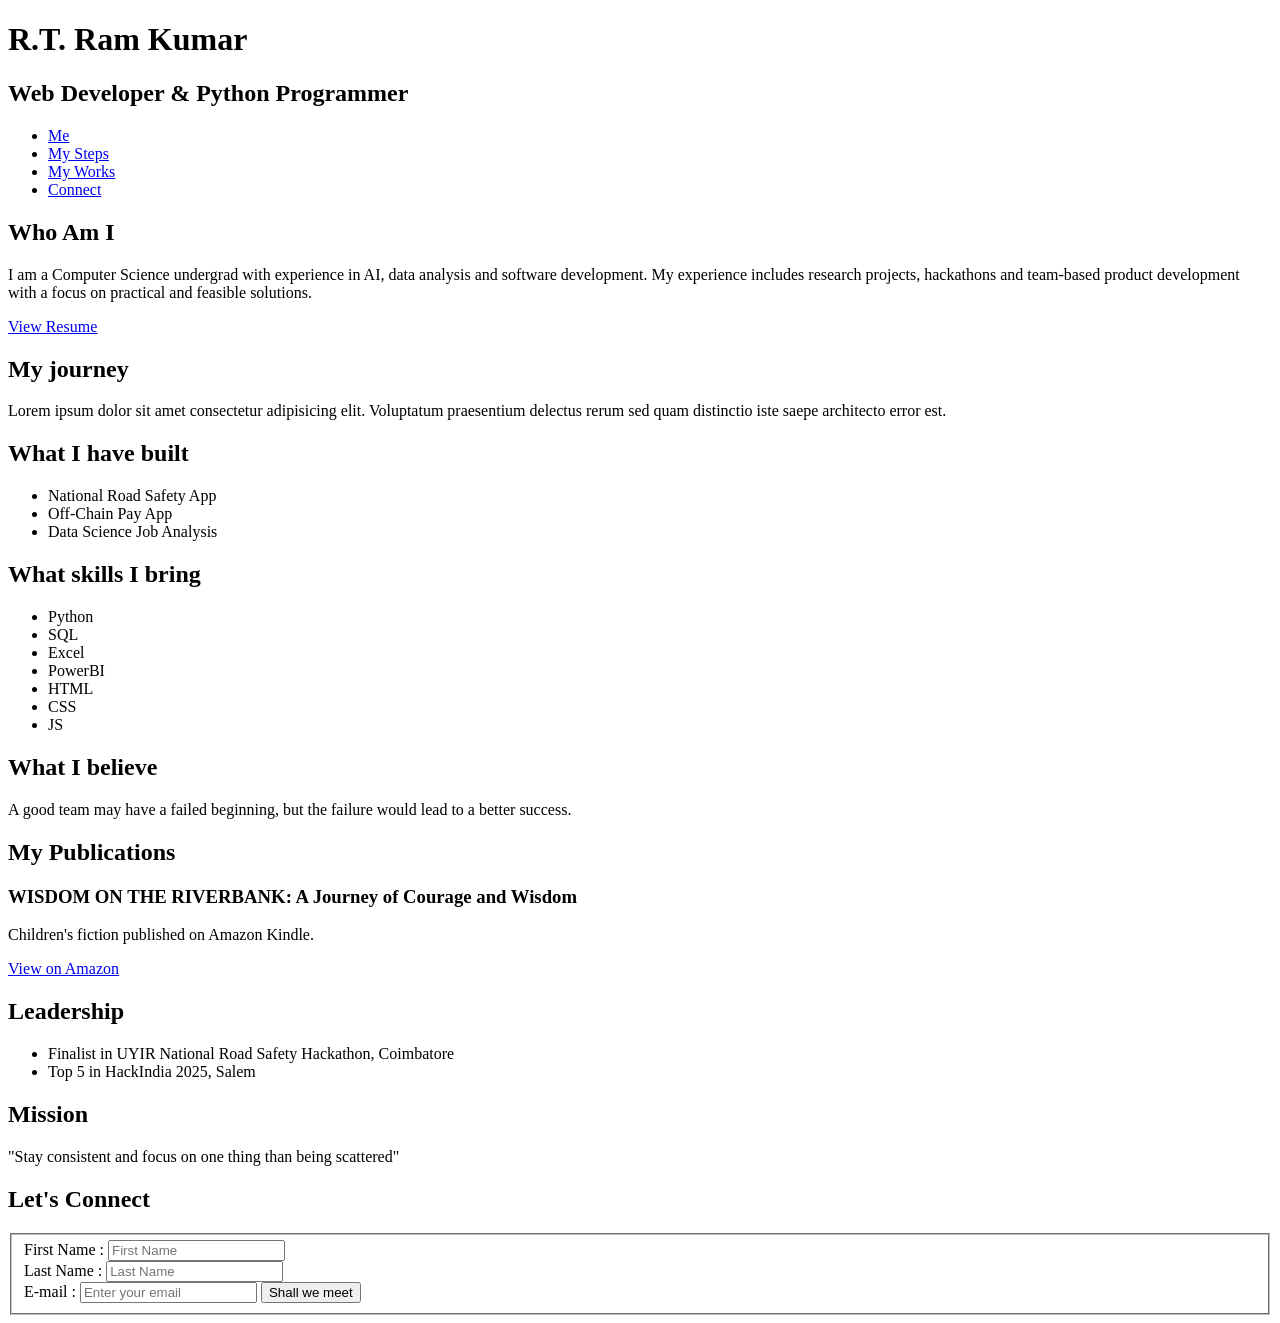
==== portfolio_v1/index.html @ 43277e9e "first commit" ====
<!DOCTYPE html>
<html lang="en">
<head>
    <meta charset="UTF-8">
    <meta name="viewport" content="width=device-width, initial-scale=1.0">
    <title>Ram Kumar | Software Developer</title>
</head>
<body>
    <header>
        <h1>R.T. Ram Kumar</h1> 
        <h2>Web Developer & Python Programmer</h2>
        <nav>
            <ul>
                <li><a href="#me">Me</a></li>
                <li><a href="#my_steps">My Steps</a></li>
                <li><a href="#my_works">My Works</a></li>
                <li><a href=#connect>Connect</a></li>
            </ul>
        </nav>
    </header>
    <main>
        <section id = "me">
            <h2>Who Am I</h2>
            <p>
                I am a Computer Science undergrad with experience in AI, data analysis and software development. My experience includes research projects, hackathons and team-based product development with a focus on practical and feasible solutions.
            </p>
            <a href="Resume.pdf" download="R.T.Ram_Kumar_CV.pdf" target = "_blank">View Resume</a>
        </section>
        <section id = "my_steps">
            <h2>My journey</h2>
            <p>Lorem ipsum dolor sit amet consectetur adipisicing elit. Voluptatum praesentium delectus rerum sed quam distinctio iste saepe architecto error est.</p>
        </section>
        <section id = "my_works">
           <h2>What I have built</h2>
           <ul>
            <li>National Road Safety App</li>
            <li>Off-Chain Pay App </li>
            <li>Data Science Job Analysis</li>
           </ul>
        </section>
        <section id = "skills">
            <h2>What skills I bring</h2>
            <ul>
                <li>Python</li>
                <li>SQL</li>
                <li>Excel</li>
                <li>PowerBI</li>
                <li>HTML</li>
                <li>CSS</li>
                <li>JS</li>

            </ul>
        </section>
        <section id = "motto">
            <h2>What I believe</h2>
            <p>A good team may have a failed beginning, but the failure would lead to a better success.</p>
        </section>
        <section>
            <h2>My Publications</h2>
            <article>
                <h3>WISDOM ON THE RIVERBANK: A Journey of Courage and Wisdom</h3>
                <p>
                    Children's fiction published on Amazon Kindle.
                </p>
                <a href="https://amzn.in/d/abddTSg" target = "_blank" rel ="noopener noreferrer">View on Amazon</a>
            </article>
        </section>
        <section id = "competitions">
            <h2>Leadership</h2>
            <ul>
                <li>Finalist in UYIR National Road Safety Hackathon, Coimbatore</li>
                <li>Top 5 in HackIndia 2025, Salem</li>
            </ul>
        </section>
        <section id = "mission">
            <h2>Mission</h2>
            <p>"Stay consistent and focus on one thing than being scattered"</p>
        </section>
        <section id = "connect">
            <h2>Let's Connect</h2>
                
                <form action="url" method="GET" accept-charset="UTF-8" autocomplete="off">
                    <fieldset>
                        <label  for="fname">First Name :</label>
                        <input type="text" placeholder="First Name" 
                        name="" id="fname"><br>
                        <label for="lname">Last Name :</label>
                        <input type="text" placeholder="Last Name" 
                        name="" id="lname"><br>
                        <label for="email">E-mail :</label>
                        <input type="email" placeholder="Enter your email" id="email">
                        <button type = "submit">Shall we meet</button>
                    </fieldset>
                </form>
                
        </section>

    </main>

    <footer>

    </footer>
    
</body>
</html>
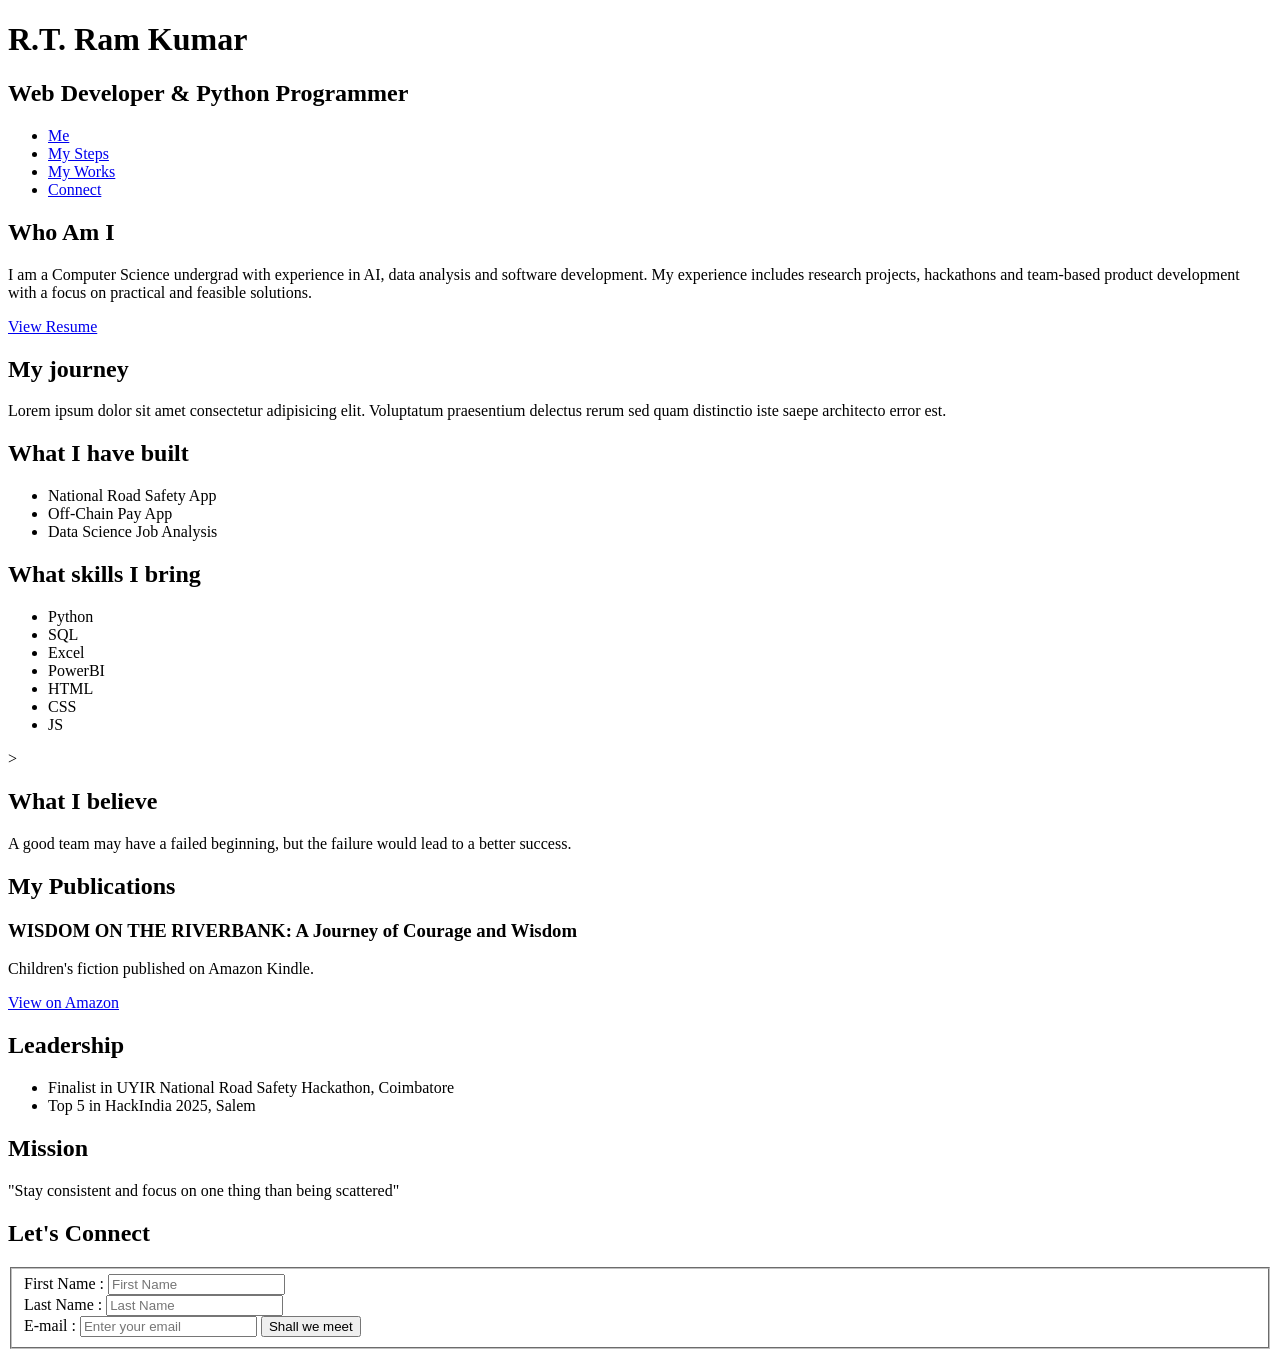
==== commit 0a769dc5: "update" ====
--- a/portfolio_v1/index.html
+++ b/portfolio_v1/index.html
@@ -51,7 +51,7 @@
 
             </ul>
         </section>
-        <section id = "motto">
+        <section id = "motto">>
             <h2>What I believe</h2>
             <p>A good team may have a failed beginning, but the failure would lead to a better success.</p>
         </section>
